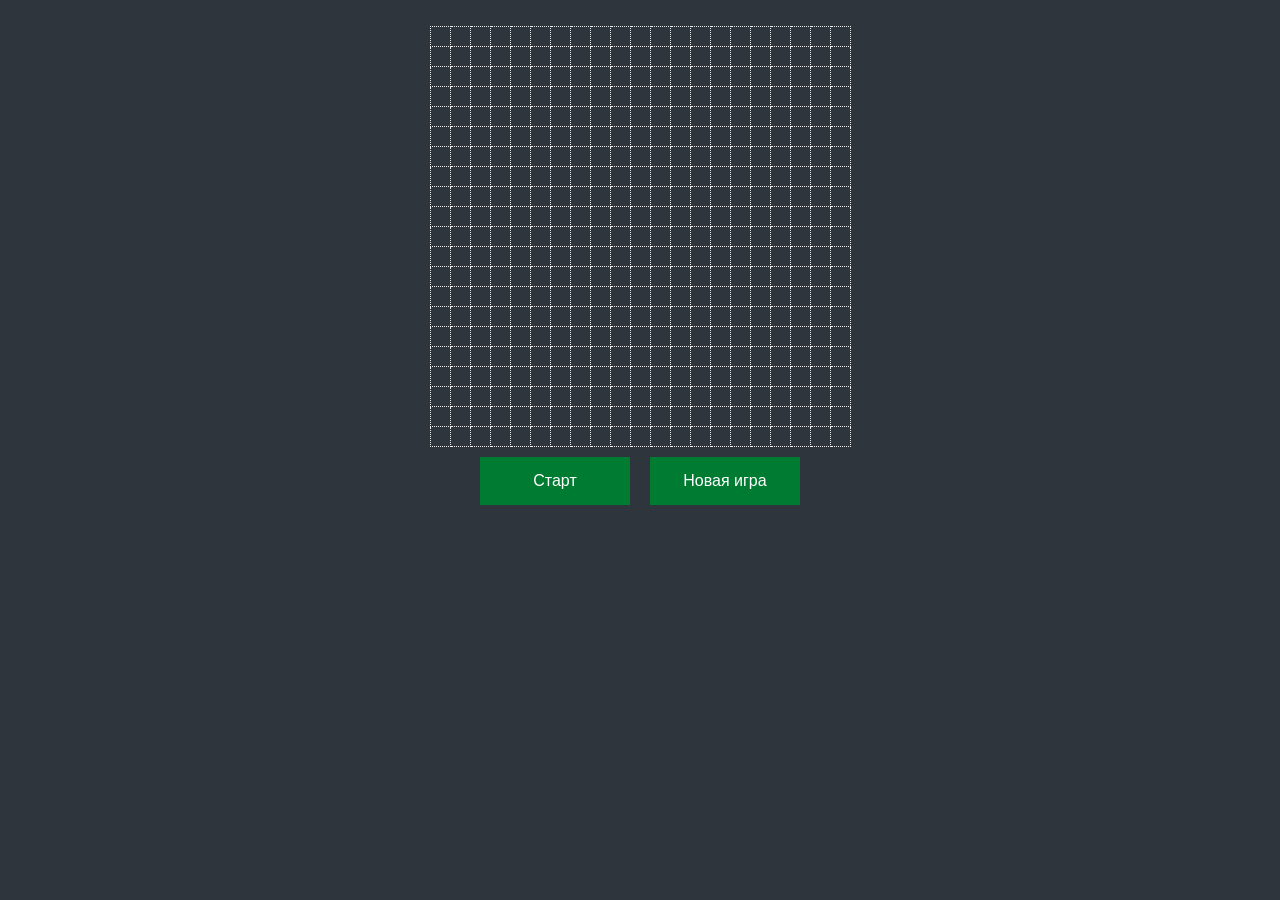
==== src/index.html @ 22931769 "lesson11" ====
<!doctype html>
<html lang="ru">
<head>
    <meta charset="UTF-8">
    <meta name="viewport"
          content="width=device-width, user-scalable=no, initial-scale=1.0, maximum-scale=1.0, minimum-scale=1.0">
    <meta http-equiv="X-UA-Compatible" content="ie=edge">
    <title>Document</title>
    <link rel="stylesheet" href="/src/assets/styles/style.css">
</head>
<body>
    <main>
        <div id="game-wrap">
          <table id="game"></table>
        </div>
        <div id="menu">
          <div id="playButton" class="menuButton">Старт</div>
          <div id="newGameButton" class="menuButton">Новая игра</div>
        </div>
    </main>

    <script src="./index.js"></script>
</body>
</html>
---- src/assets/styles/style.css ----
@import "./global.css";
@import "./fonts.css";
@import "./utils.css";
@import "./components/index.css";

.test {
    color: yellow !important;
}

.test {
    color: red !important;
}
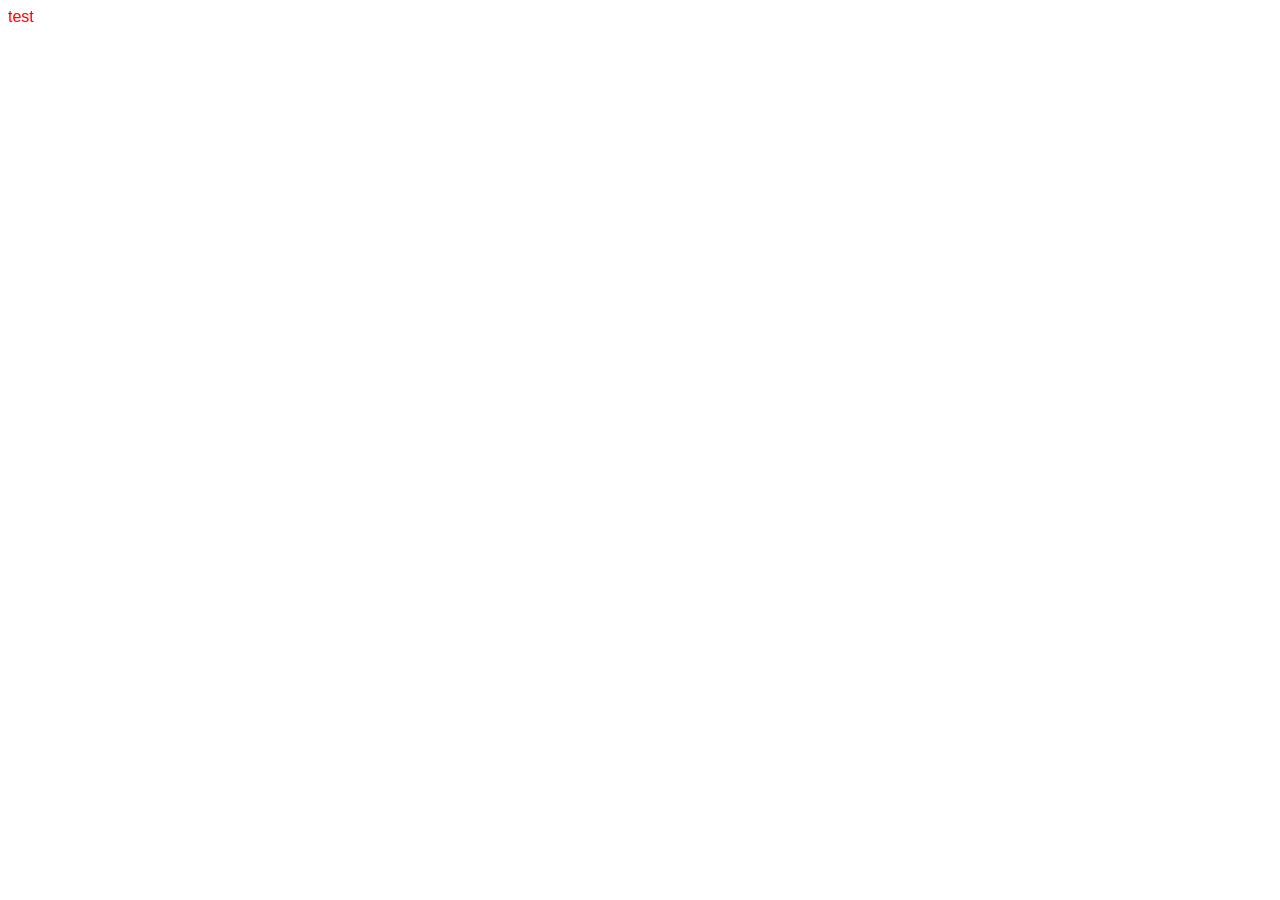
==== commit db84ec78: "lesson14 (with serve.json for npm)" ====
--- a/src/index.html
+++ b/src/index.html
@@ -9,16 +9,10 @@
     <link rel="stylesheet" href="/src/assets/styles/style.css">
 </head>
 <body>
-    <main>
-        <div id="game-wrap">
-          <table id="game"></table>
-        </div>
-        <div id="menu">
-          <div id="playButton" class="menuButton">Старт</div>
-          <div id="newGameButton" class="menuButton">Новая игра</div>
-        </div>
-    </main>
+<div class="test" style="color: blue">
+    test
+</div>
 
-    <script src="./index.js"></script>
+<script src="index.js"></script>
 </body>
 </html>
--- a/src/assets/styles/style.css
+++ b/src/assets/styles/style.css
@@ -1,7 +1,10 @@
 @import "./global.css";
 @import "./fonts.css";
 @import "./utils.css";
-@import "./components/index.css";
+@import "./catalog.css";
+@import "./post.css";
+@import "./photo.css";
+@import "./post-detail.css";
 
 .test {
     color: yellow !important;
